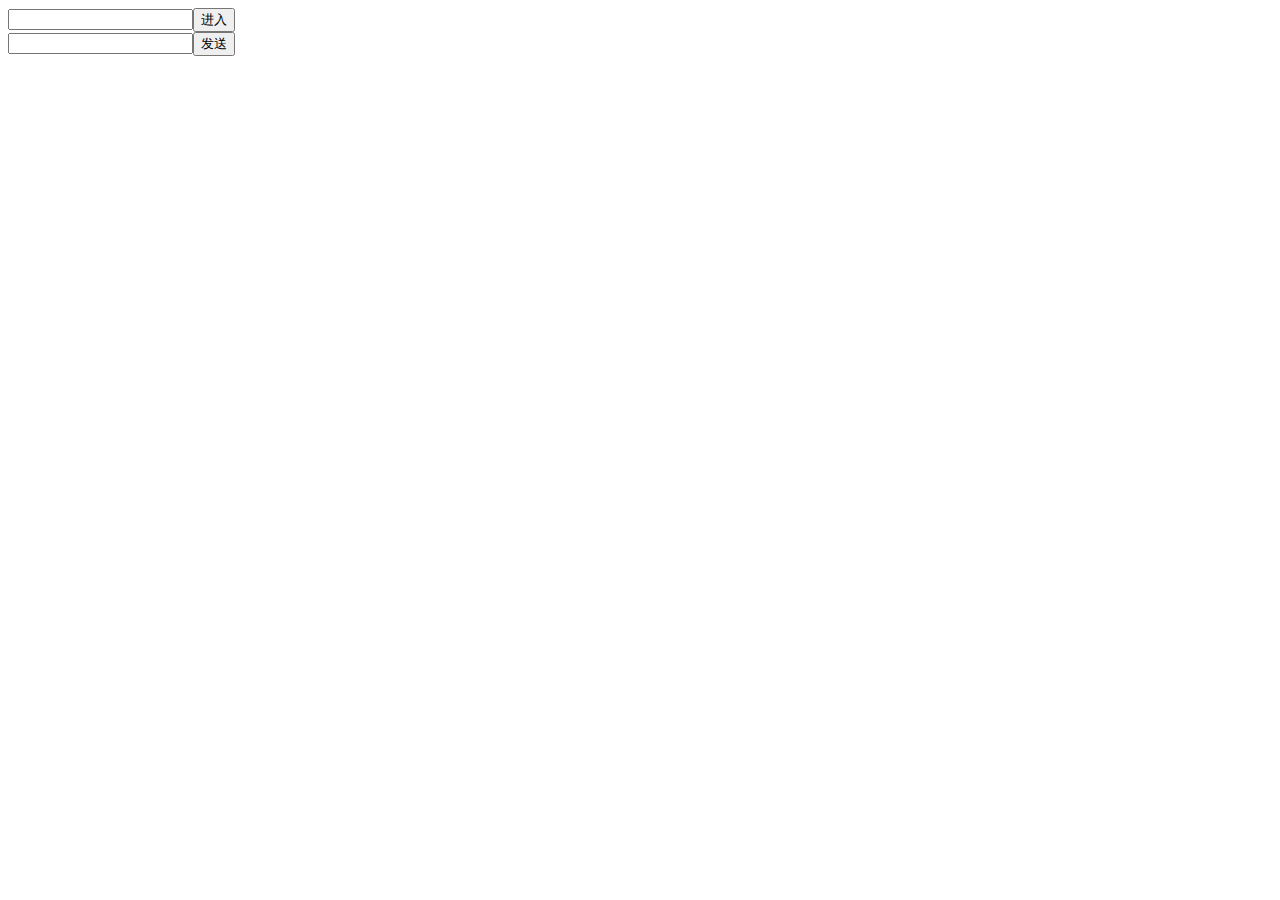
==== WebTest/comet.html @ 44761c90 "ok" ====
﻿<!DOCTYPE html PUBLIC "-//W3C//DTD XHTML 1.0 Transitional//EN" "http://www.w3.org/TR/xhtml1/DTD/xhtml1-transitional.dtd">
<html xmlns="http://www.w3.org/1999/xhtml">
<head>
    <title></title>
    <script src="jquery-1.10.2.min.js" type="text/javascript"></script>
</head>
<body>
    <input type="text" id="sessionId" /><input type="button" value="进入" onclick="comin()" /><br />
    <input type="text" id="message" /><input type="button" value="发送" onclick="send()" />
    <div id="messages">
    </div>
    <script type="text/javascript">
        function comin() {
            var url = "MyAsyncHandler.ashx";
            var xhr = $.ajax({
                url: url,
                cache: false,
                data: { sessionId: $("#sessionId").val() },
                success: function (data, textStatus) {
                    $("#messages").html($("#messages").html() + xhr.responseText + "<br/>");
                },
                complete: function (xhr) { xhr = null; Jcomin(); }
            });
        }

        function send() {
            var url = "MyHandler.ashx";
            $.ajax({
                url: url,
                cache: false,
                type: "POST",
                data: { sessionId: $("#sessionId").val(), message: $("#message").val() },
                complete: function (xhr) { xhr = null; }
            });
        }
    </script>
</body>
</html>
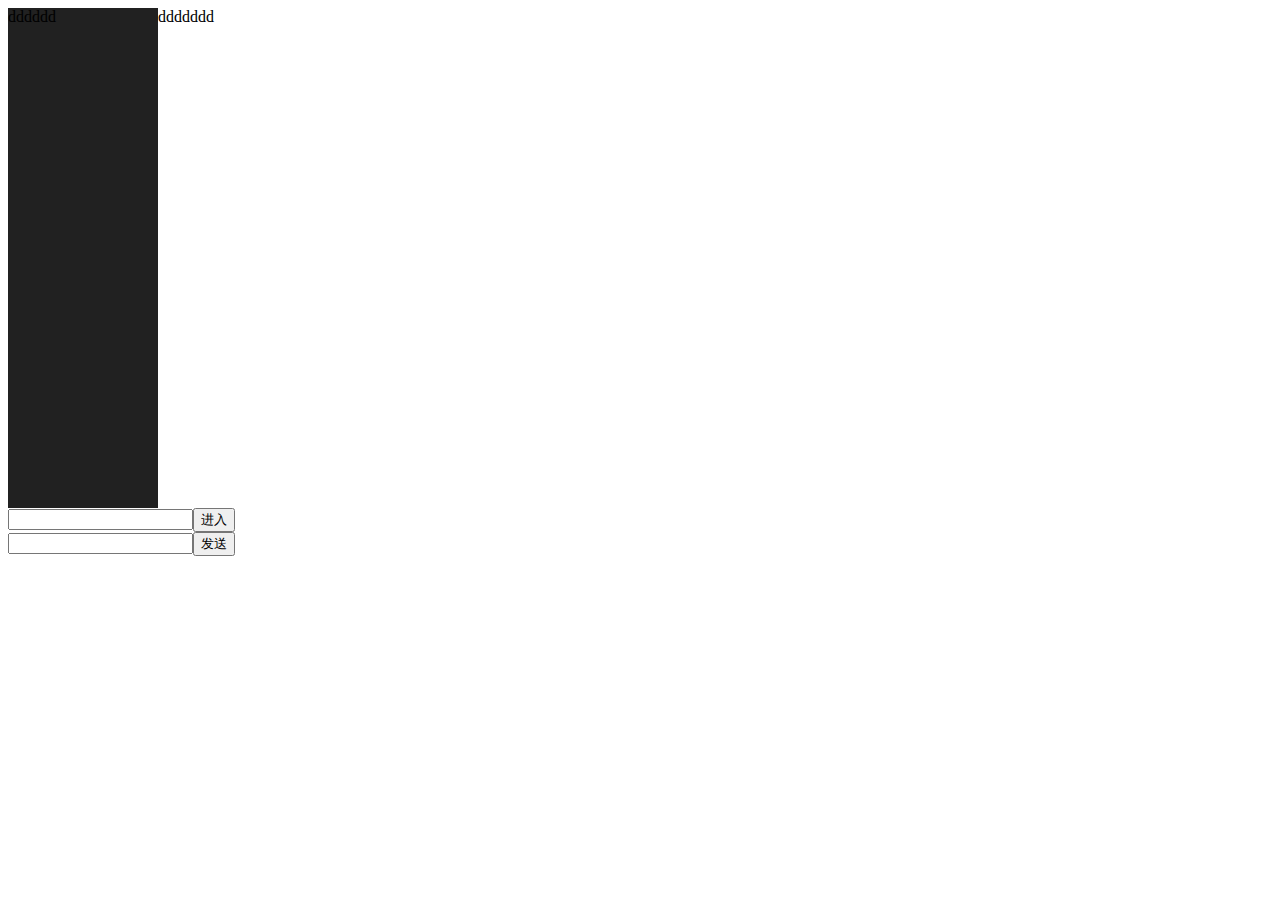
==== commit d9d651ad: "MapReduce" ====
--- a/WebTest/comet.html
+++ b/WebTest/comet.html
@@ -1,10 +1,37 @@
-﻿<!DOCTYPE html PUBLIC "-//W3C//DTD XHTML 1.0 Transitional//EN" "http://www.w3.org/TR/xhtml1/DTD/xhtml1-transitional.dtd">
-<html xmlns="http://www.w3.org/1999/xhtml">
+﻿<!DOCTYPE html>
+<html>
 <head>
     <title></title>
+    <link href="pure.css" rel="stylesheet" type="text/css" />
     <script src="jquery-1.10.2.min.js" type="text/javascript"></script>
+    <style type="text/css">
+        #friends
+        {
+            height: 500px;
+            background: #212121;
+            width: 150px;
+            float: left;
+        }
+        #main
+        {
+            float: left;
+        }
+        .clear
+        {
+            clear: both;
+            float: none;
+        }
+    </style>
 </head>
 <body>
+    <div>
+        <div id="friends">
+            dddddd</div>
+        <div id="main">
+            ddddddd</div>
+    </div>
+    <div class="clear">
+    </div>
     <input type="text" id="sessionId" /><input type="button" value="进入" onclick="comin()" /><br />
     <input type="text" id="message" /><input type="button" value="发送" onclick="send()" />
     <div id="messages">
